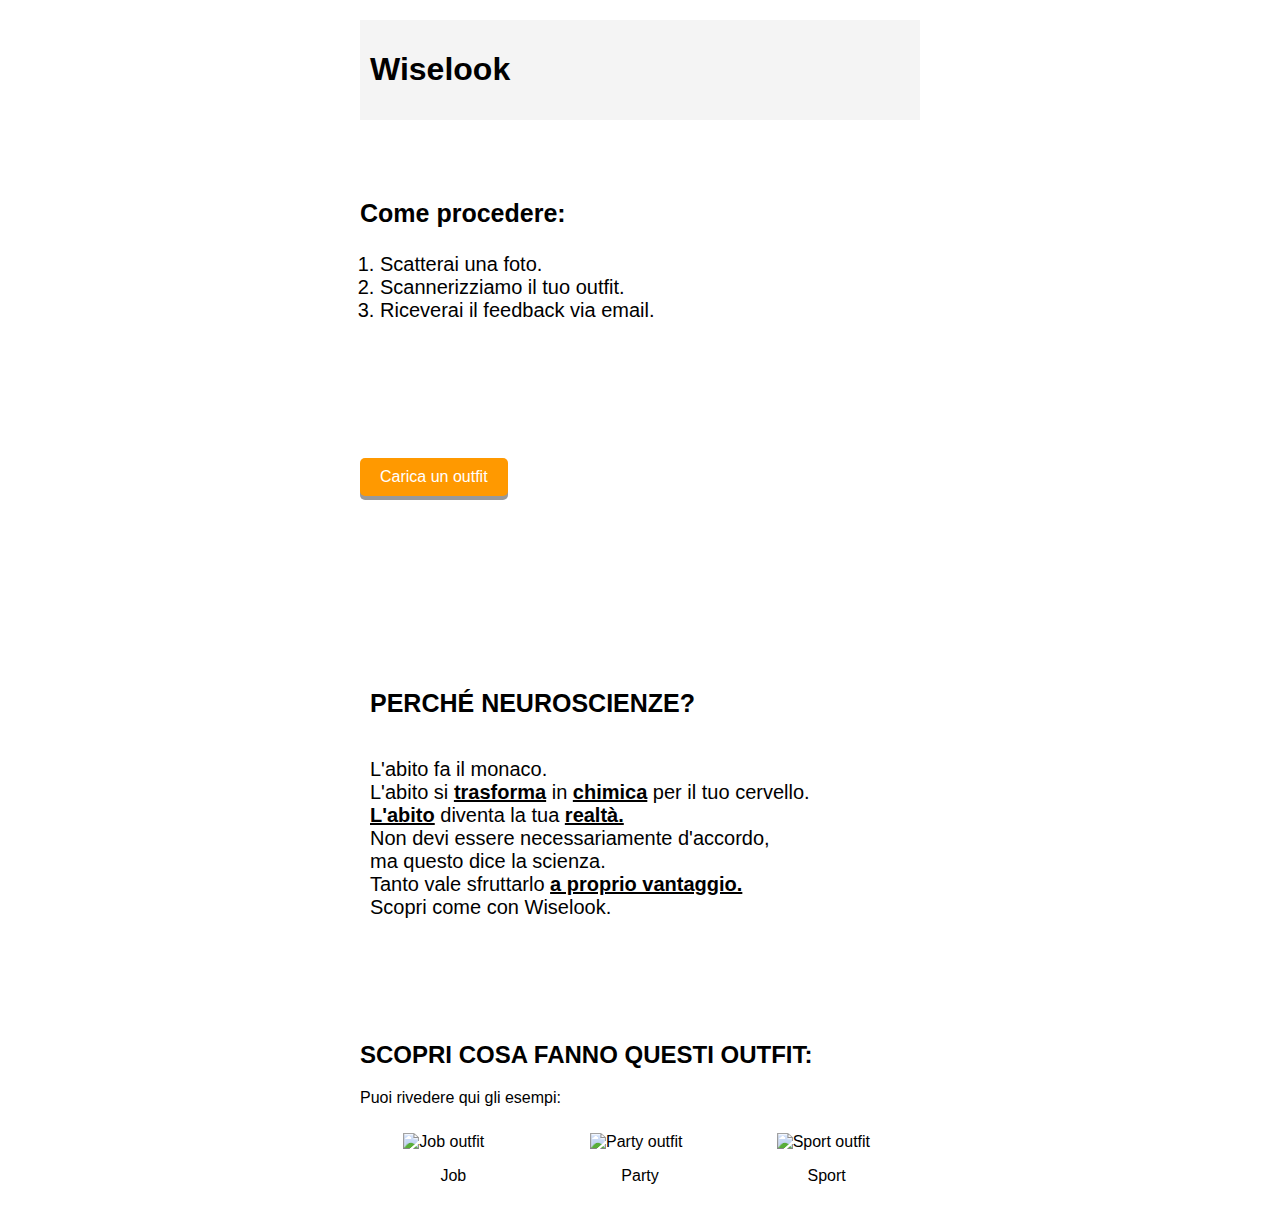
==== index.html @ 2abfbe03 "Add files via upload" ====
<!DOCTYPE html>
<html lang="it">
<head>
<meta charset="UTF-8">
<meta name="viewport" content="width=device-width, initial-scale=1.0">
<title>Wiselook</title>
<link rel="stylesheet" href="styles.css">
</head>
<body>
<div class="container">
    <header>
        <h1>Wiselook</h1>
    </header>
    <br>
    <br>
    <br>
    <section class="steps">
        <p><b>Come procedere:</b></p>
        <ol>
            <li>Scatterai una foto.</li>
            <li>Scannerizziamo il tuo outfit.</li>
            <li>Riceverai il feedback via email.</li>
        </ol>
        <br>
        <br>
        <br>
        <br>
        <button class="button">Carica un outfit</button>
    </section>
    <br>
    <br>
    <br>
    <br>
    <br>
    <br>
    <br>
    <br>
    <br>
    <section class="neuroscience">
        <h2>PERCHÉ NEUROSCIENZE?</h2>
        <p>L'abito fa il monaco. <br>
          L'abito si <b><u>trasforma</u></b> in <b><u>chimica</u></b> per il tuo cervello.<br>
          <b><u>L'abito</u></b> diventa la tua <b><u>realtà.</u></b> <br> 
          Non devi essere necessariamente d'accordo, <br>
          ma questo dice la scienza.<br>
          Tanto vale sfruttarlo <b><u>a proprio vantaggio.</u></b><br>
        Scopri come con Wiselook.</p>
    </section>
    <br>
    <br>
    <br>
    <br>
    <section class="outfits">
        <h2>SCOPRI COSA FANNO QUESTI OUTFIT:</h2>
        <p>Puoi rivedere qui gli esempi:</p>
        <div class="examples">
            <div class="example">
                <img src="job-outfit.jpg" alt="Job outfit">
                <p>Job</p>
            </div>
            <div class="example">
                <img src="party-outfit.jpg" alt="Party outfit">
                <p>Party</p>
            </div>
            <div class="example">
                <img src="sport-outfit.jpg" alt="Sport outfit">
                <p>Sport</p>
            </div>
        </div>
    </section>
</div>
</body>
</html>
---- styles.css ----
body, html {
    margin: 0;
    padding: 0;
    font-family: Arial, sans-serif;
}

.container {
    width: 100%;
    max-width: 600px;
    margin: auto;
    padding: 20px;
    box-sizing: border-box;
}

header {
    background-color: #f4f4f4;
    padding: 10px;
    text-align: left;
}

.steps {
    font-size: 25px;
}

.steps ol {
    padding-left: 20px;
    font-size: 20px;
}

.button {
    display: inline-block;
    padding: 10px 20px;
    font-size: 16px;
    cursor: pointer;
    text-align: center;
    text-decoration: none;
    color: #fff;
    background-color: #f90;
    border: none;
    border-radius: 5px;
    box-shadow: 0 4px #999;
    flex-direction: column;
    justify-content: center;
}
.button:hover {
    background-color: #e68a00;
}
.button:active {
    background-color: #e68a00;
    box-shadow: 0 2px #666;
    transform: translateY(2px);
}

.neuroscience h2{
    padding: 10px;
    font-size: 25px;
}

.neuroscience p{
    padding: 10px;
    font-size: 20px;
}

.outfits h2 {
    margin-top: 20px;
}

.examples {
    display: flex;
    justify-content: space-around;
}

.example p {
    text-align: center;
    font-size: 16px;
}

img {
    width: 100px;
    height: auto;
    display: block;
    margin: 10px auto;
}
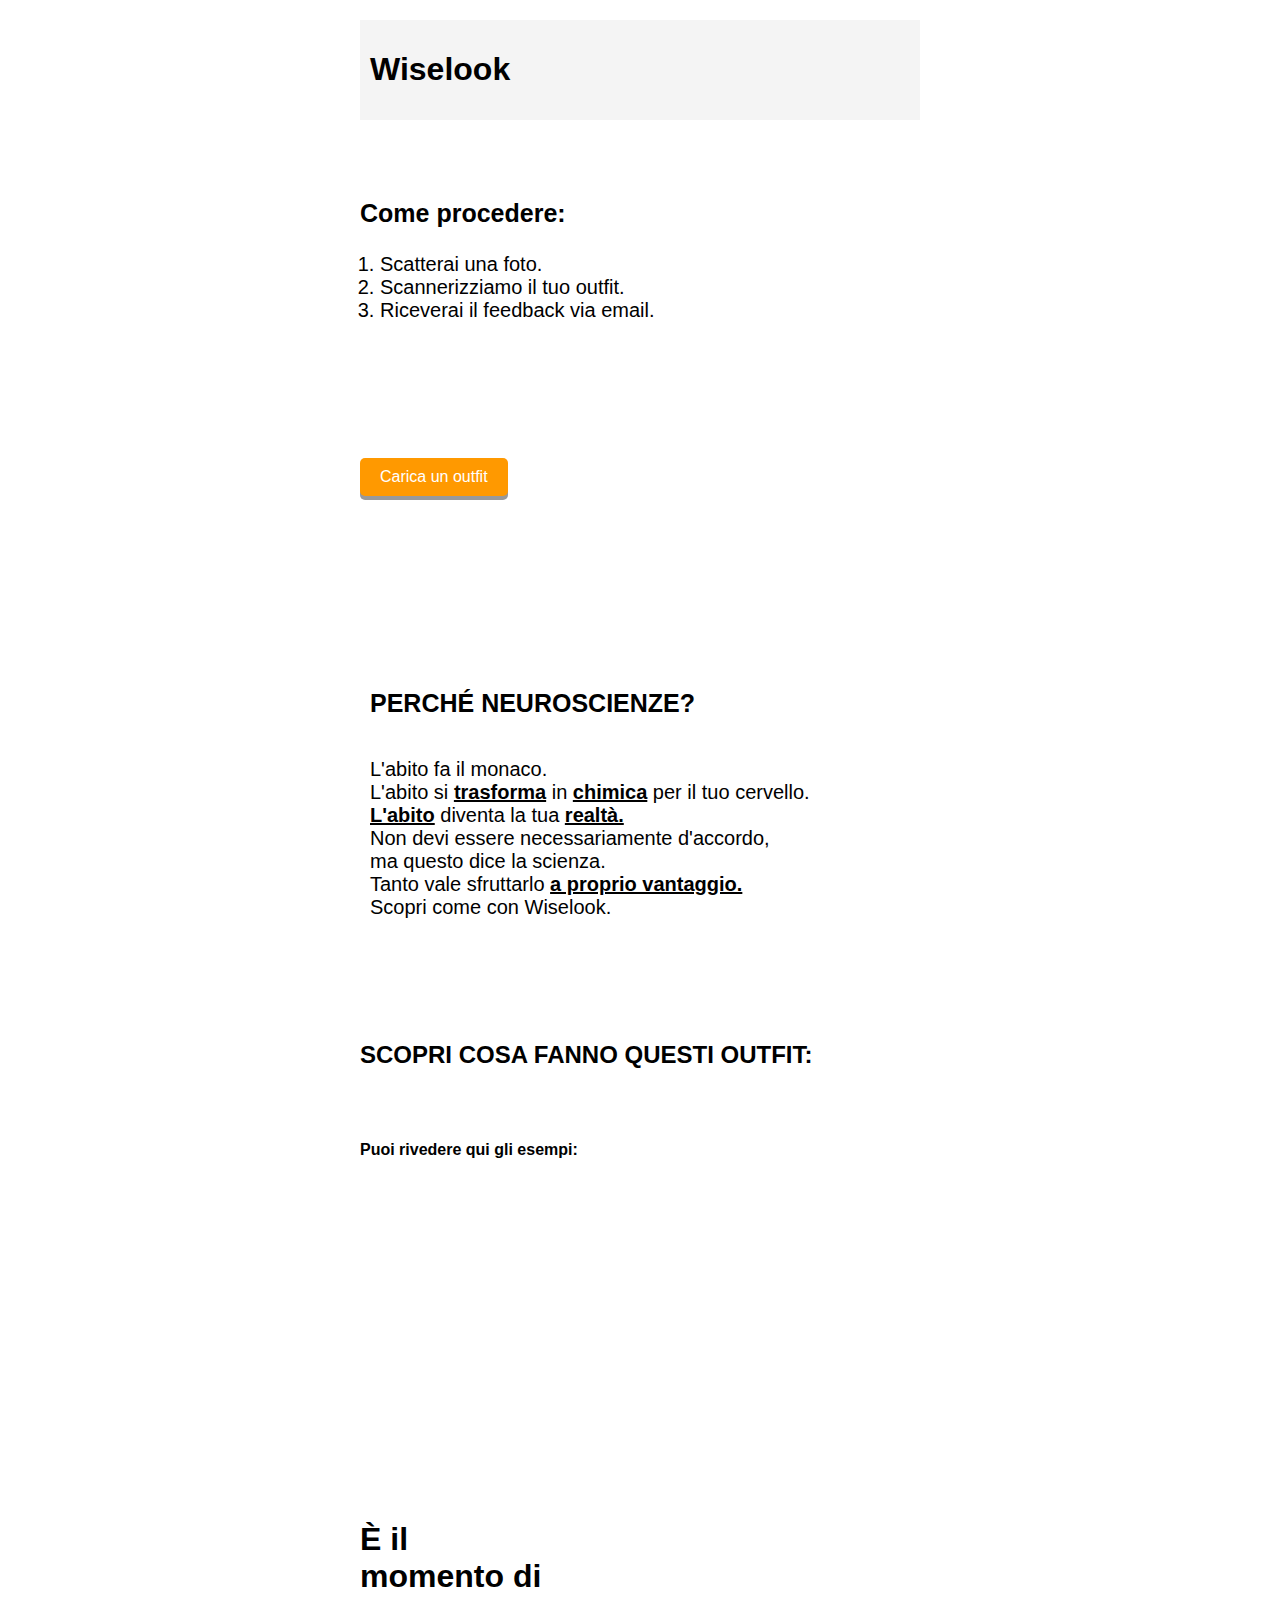
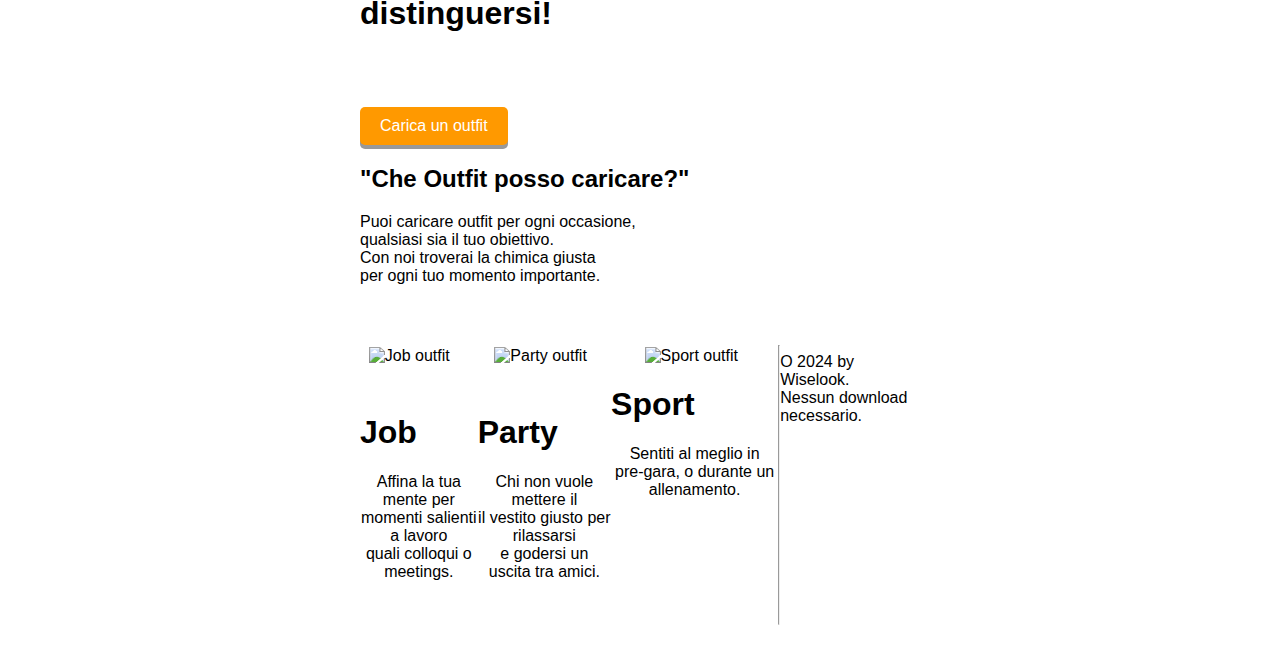
==== commit d86b383b: "Update index.html" ====
--- a/index.html
+++ b/index.html
@@ -52,20 +52,78 @@
     <br>
     <section class="outfits">
         <h2>SCOPRI COSA FANNO QUESTI OUTFIT:</h2>
-        <p>Puoi rivedere qui gli esempi:</p>
+        <br>
+        <br>
+        <p><b>Puoi rivedere qui gli esempi:</b></p>
+        <br>
+        <br>
+        <br>
+        <br>
+        <br>
+        <br>
+        <br>
+        <br>
+        <br>
+        <br>
+        <br>
+        <br>
+        <br>
+        <br>
+        <br>
+        <br>
+        <br>
+        <br>
+        <section class="carica2"> 
+          <h1><b> È il <br>
+          momento di <br>
+        distinguersi!</b></h1>
+        </section>
+        <br>
+        <br>
+        <br>
+          <button class="button">Carica un outfit</button>
+        </section>
+        <section class="esempi">
+          <h2><b>"Che Outfit posso caricare?"</b></h2>
+          <p> Puoi caricare outfit per ogni occasione, <br>
+          qualsiasi sia il tuo obiettivo.<br>
+        Con noi troverai la chimica giusta <br>
+      per ogni tuo momento importante.</p>
+        </section>
+        <br>
+        <br>
         <div class="examples">
             <div class="example">
-                <img src="job-outfit.jpg" alt="Job outfit">
-                <p>Job</p>
+                <img src="job-outfit.jpg" alt="Job outfit"> <br>
+                <h1>Job</h1>
+                <p>Affina la tua mente per <br>
+                momenti salienti a lavoro <br>
+              quali colloqui o meetings.</p>
+              <br>
+              <br>
             </div>
             <div class="example">
-                <img src="party-outfit.jpg" alt="Party outfit">
-                <p>Party</p>
+                <img src="party-outfit.jpg" alt="Party outfit"> <br>
+                <h1>Party</h1>
+                <p> Chi non vuole mettere il <br>
+                il vestito giusto per rilassarsi <br>
+              e godersi un uscita tra amici.</p>
+              <br>
+              <br>
             </div>
             <div class="example">
                 <img src="sport-outfit.jpg" alt="Sport outfit">
-                <p>Sport</p>
+                <h1>Sport</h1>
+                <p>Sentiti al meglio in <br>
+                pre-gara, o durante un allenamento.</p>
+                <br>
             </div>
+            <hr>
+            <br>
+            <section class="fine">
+              <p> O 2024 by Wiselook. <br>
+              Nessun download necessario.</p>
+            </section>
         </div>
     </section>
 </div>
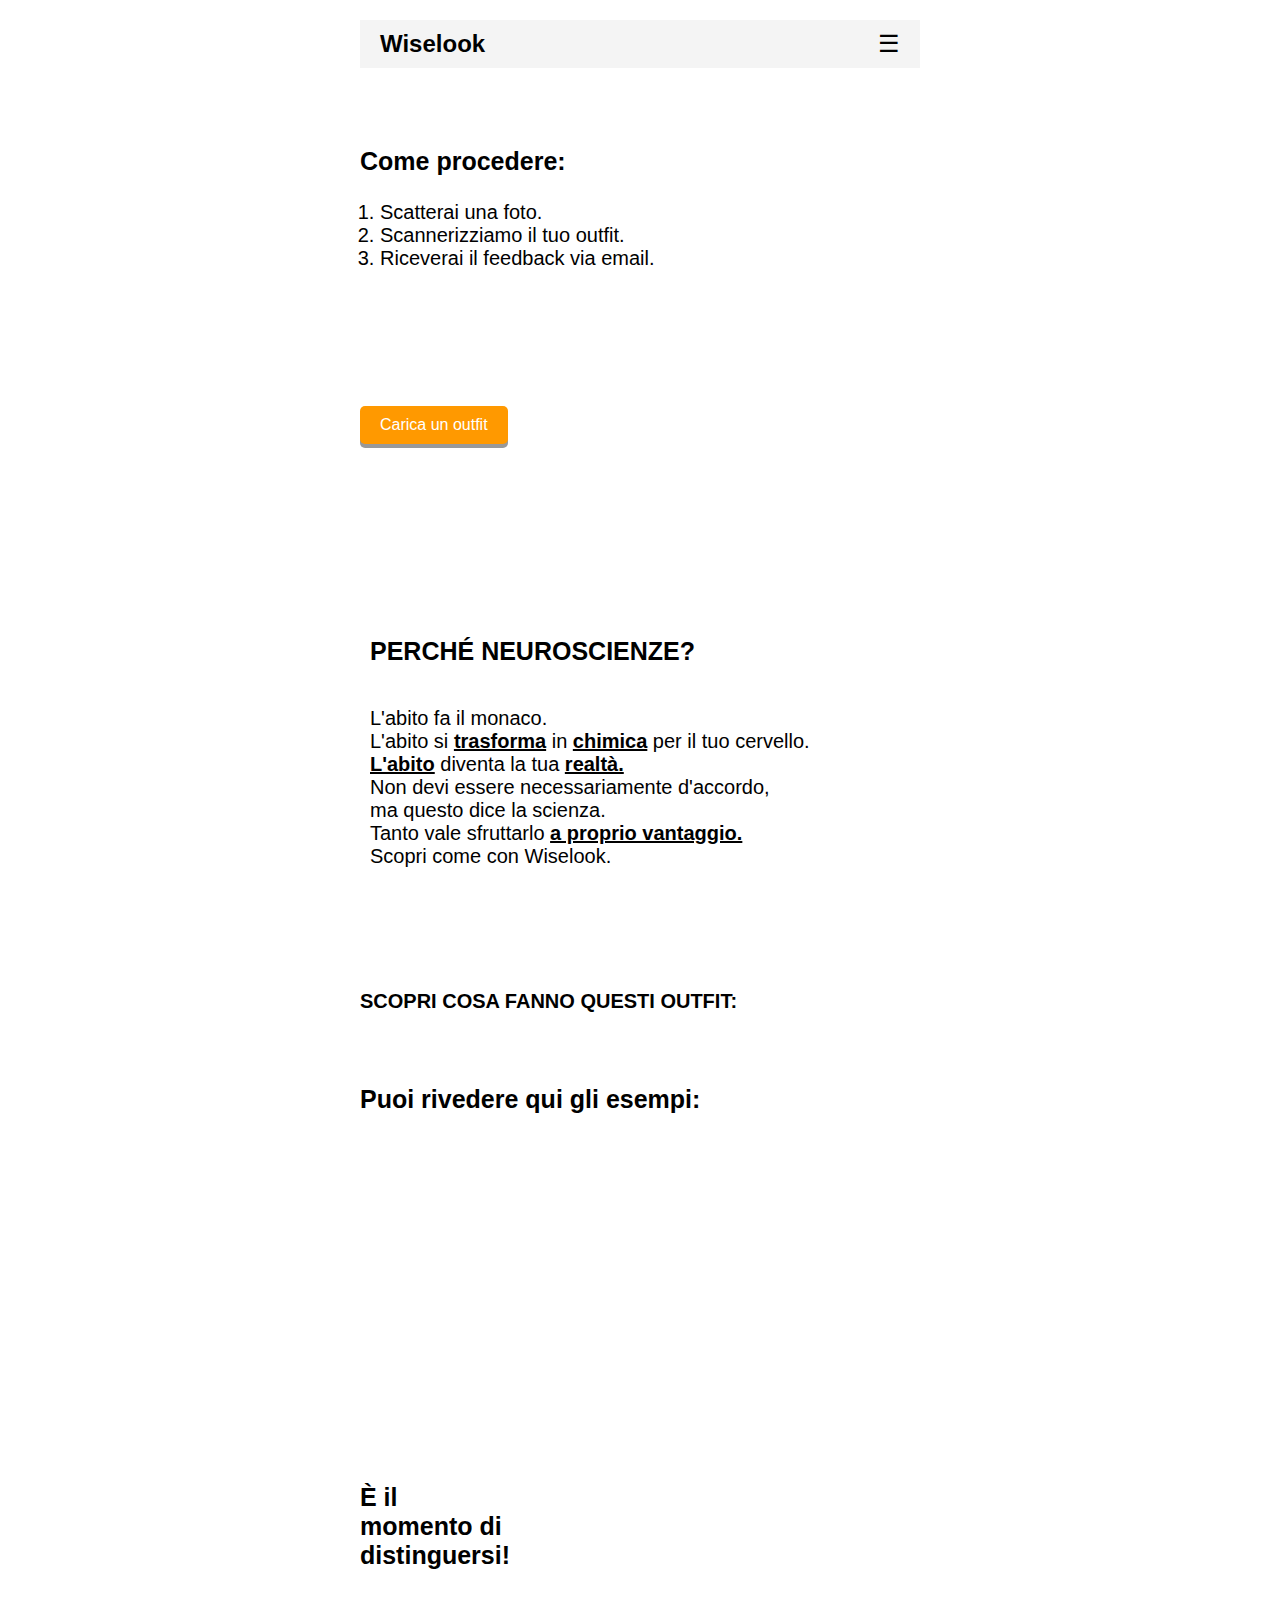
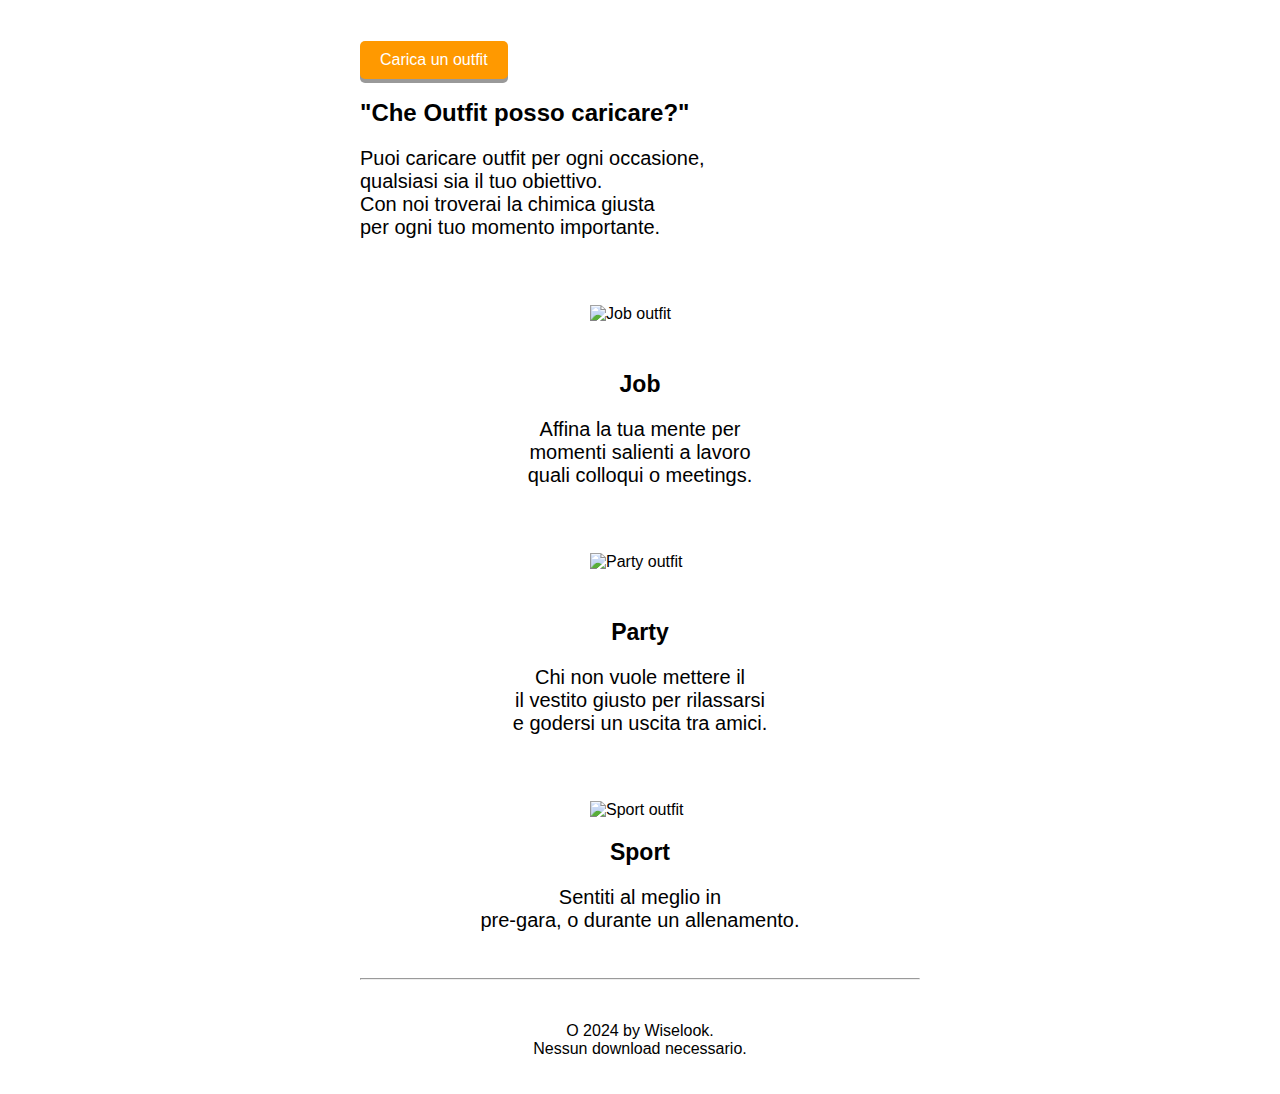
==== commit 0999f8ed: "Update index.html" ====
--- a/index.html
+++ b/index.html
@@ -9,8 +9,20 @@
 <body>
 <div class="container">
     <header>
-        <h1>Wiselook</h1>
+        <div class="header-container">
+          <h1>Wiselook</h1>
+          <div class="menu-icon">&#9776;</div>
+        </div>
     </header>
+    <nav class="sidebar">
+      <!-- Contenuto del menu laterale -->
+      <ul>
+          <li><a href="#">Home</a></li>
+          <li><a href="#">Chi Siamo</a></li>
+          <li><a href="#">Servizi</a></li>
+          <li><a href="#">Contatti</a></li>
+      </ul>
+  </nav>
     <br>
     <br>
     <br>
@@ -124,6 +136,7 @@
               <p> O 2024 by Wiselook. <br>
               Nessun download necessario.</p>
             </section>
+            <script src="script.ts"></script>
         </div>
     </section>
 </div>
--- a/styles.css
+++ b/styles.css
@@ -12,10 +12,12 @@
     box-sizing: border-box;
 }
 
+
 header {
     background-color: #f4f4f4;
-    padding: 10px;
-    text-align: left;
+    padding: 10px 20px;
+    display: flex;
+    align-items: center;
 }
 
 .steps {
@@ -63,16 +65,38 @@
 
 .outfits h2 {
     margin-top: 20px;
+    font-size: 20px;
 }
 
-.examples {
+.outfits p {
+    margin-top: 20px;
+    font-size: 25px;
+}
+
+.carica2 h1 {
+    margin-top: 20px;
+    font-size: 25px;
+}
+
+.esempi h1 {
+    margin-top: 20px;
+    font-size: 25px;
+}
+
+.esempi p {
+    margin-top: 20px;
+    font-size: 20px;
+}
+.examples h1 {
     display: flex;
     justify-content: space-around;
+    margin-top: 20px;
+    font-size: 23px;
 }
 
 .example p {
     text-align: center;
-    font-size: 16px;
+    font-size: 20px;
 }
 
 img {
@@ -81,3 +105,72 @@
     display: block;
     margin: 10px auto;
 }
+
+.fine {
+    text-align: center;
+    size: 12px;
+}
+
+.menu-icon {
+    font-size: 1.5rem;
+    cursor: pointer;
+}
+
+/* Stili per il menu laterale */
+.sidebar {
+    position: fixed;
+    top: 0;
+    left: -250px; /* Nasconde il menu laterale inizialmente */
+    width: 250px;
+    height: 100%;
+    background-color: #111;
+    transition: left 0.3s ease;
+    overflow-y: auto;
+    padding-top: 60px; /* Altezza dell'header */
+}
+
+.sidebar ul {
+    list-style-type: none;
+    padding: 0;
+}
+
+.sidebar ul li {
+    padding: 15px;
+    border-bottom: 1px solid #444;
+}
+
+.sidebar ul li a {
+    color: #ccc;
+    text-decoration: none;
+    display: block;
+    font-size: 1.1rem;
+}
+
+.sidebar ul li a:hover {
+    color: #fff;
+}
+
+/* Stili per il contenuto principale */
+main {
+    margin-left: 250px; /* Larghezza del menu laterale */
+    padding: 20px;
+}
+
+.header-container {
+    display: flex;
+    align-items: center;
+    justify-content: space-between; /* Allinea gli elementi su entrambi i lati */
+    width: 100%; /* Occupa tutta la larghezza dell'header */
+}
+
+
+.header-container h1 {
+    margin: 0; /* Rimuove il margine predefinito */
+    font-size: 1.5rem;
+}
+
+/* Stili per l'icona del menu */
+.menu-icon {
+    font-size: 1.5rem;
+    cursor: pointer;
+}
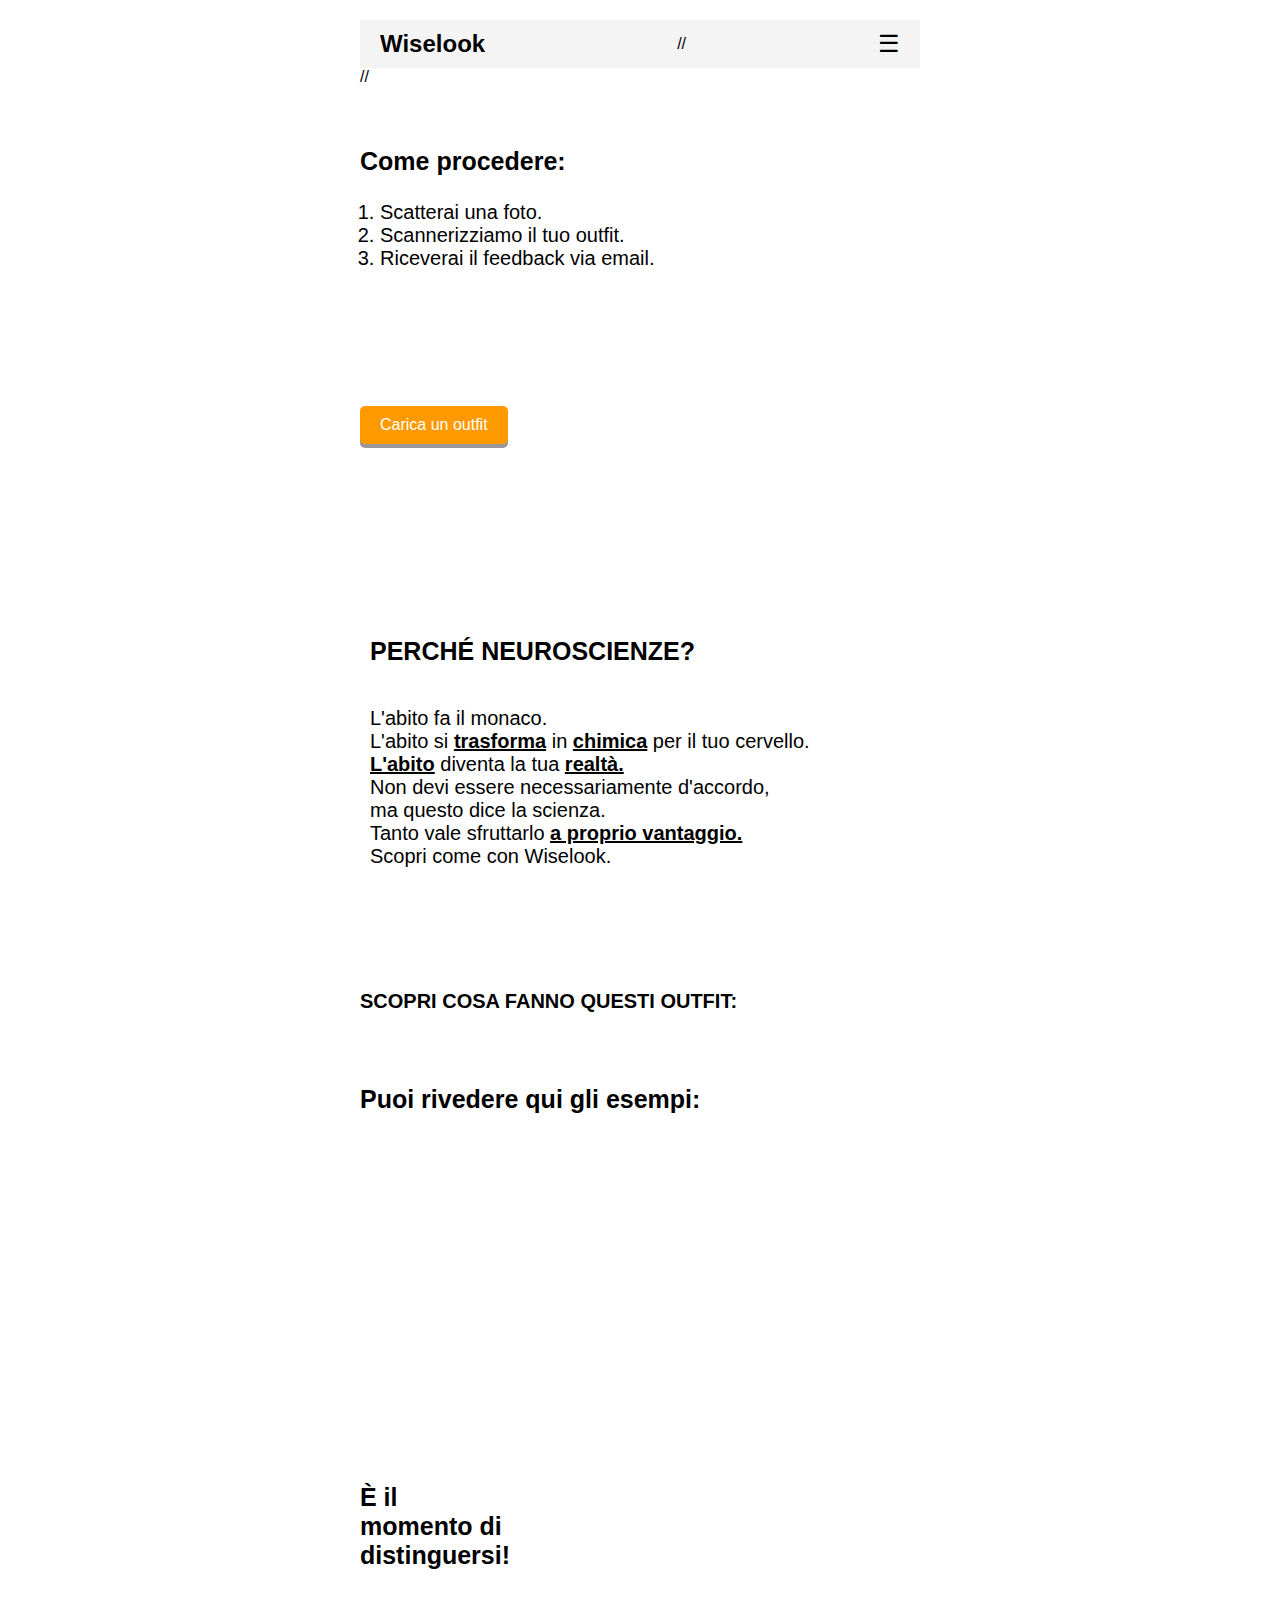
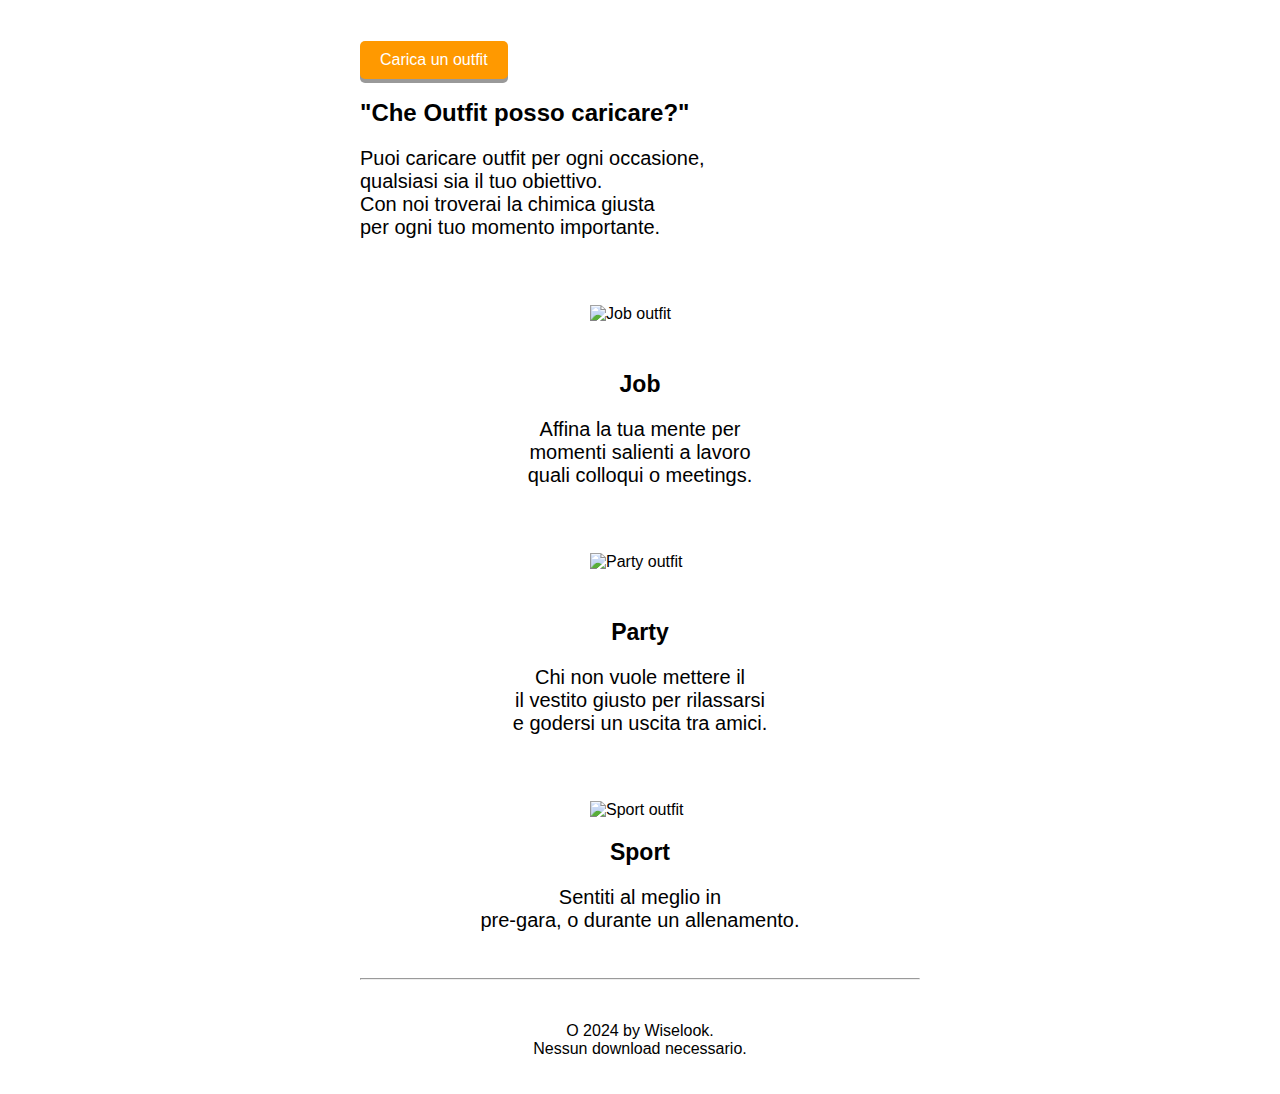
==== commit 4125c405: "Update index.html" ====
--- a/index.html
+++ b/index.html
@@ -11,17 +11,17 @@
     <header>
         <div class="header-container">
           <h1>Wiselook</h1>
-          <div class="menu-icon">&#9776;</div>
+         // <div class="menu-icon">&#9776;</div>
         </div>
     </header>
-    <nav class="sidebar">
+   // <nav class="sidebar">
       <!-- Contenuto del menu laterale -->
-      <ul>
-          <li><a href="#">Home</a></li>
-          <li><a href="#">Chi Siamo</a></li>
-          <li><a href="#">Servizi</a></li>
-          <li><a href="#">Contatti</a></li>
-      </ul>
+     // <ul>
+         // <li><a href="#">Home</a></li>
+         // <li><a href="#">Chi Siamo</a></li>
+        //  <li><a href="#">Servizi</a></li>
+       //   <li><a href="#">Contatti</a></li>
+    //  </ul>
   </nav>
     <br>
     <br>
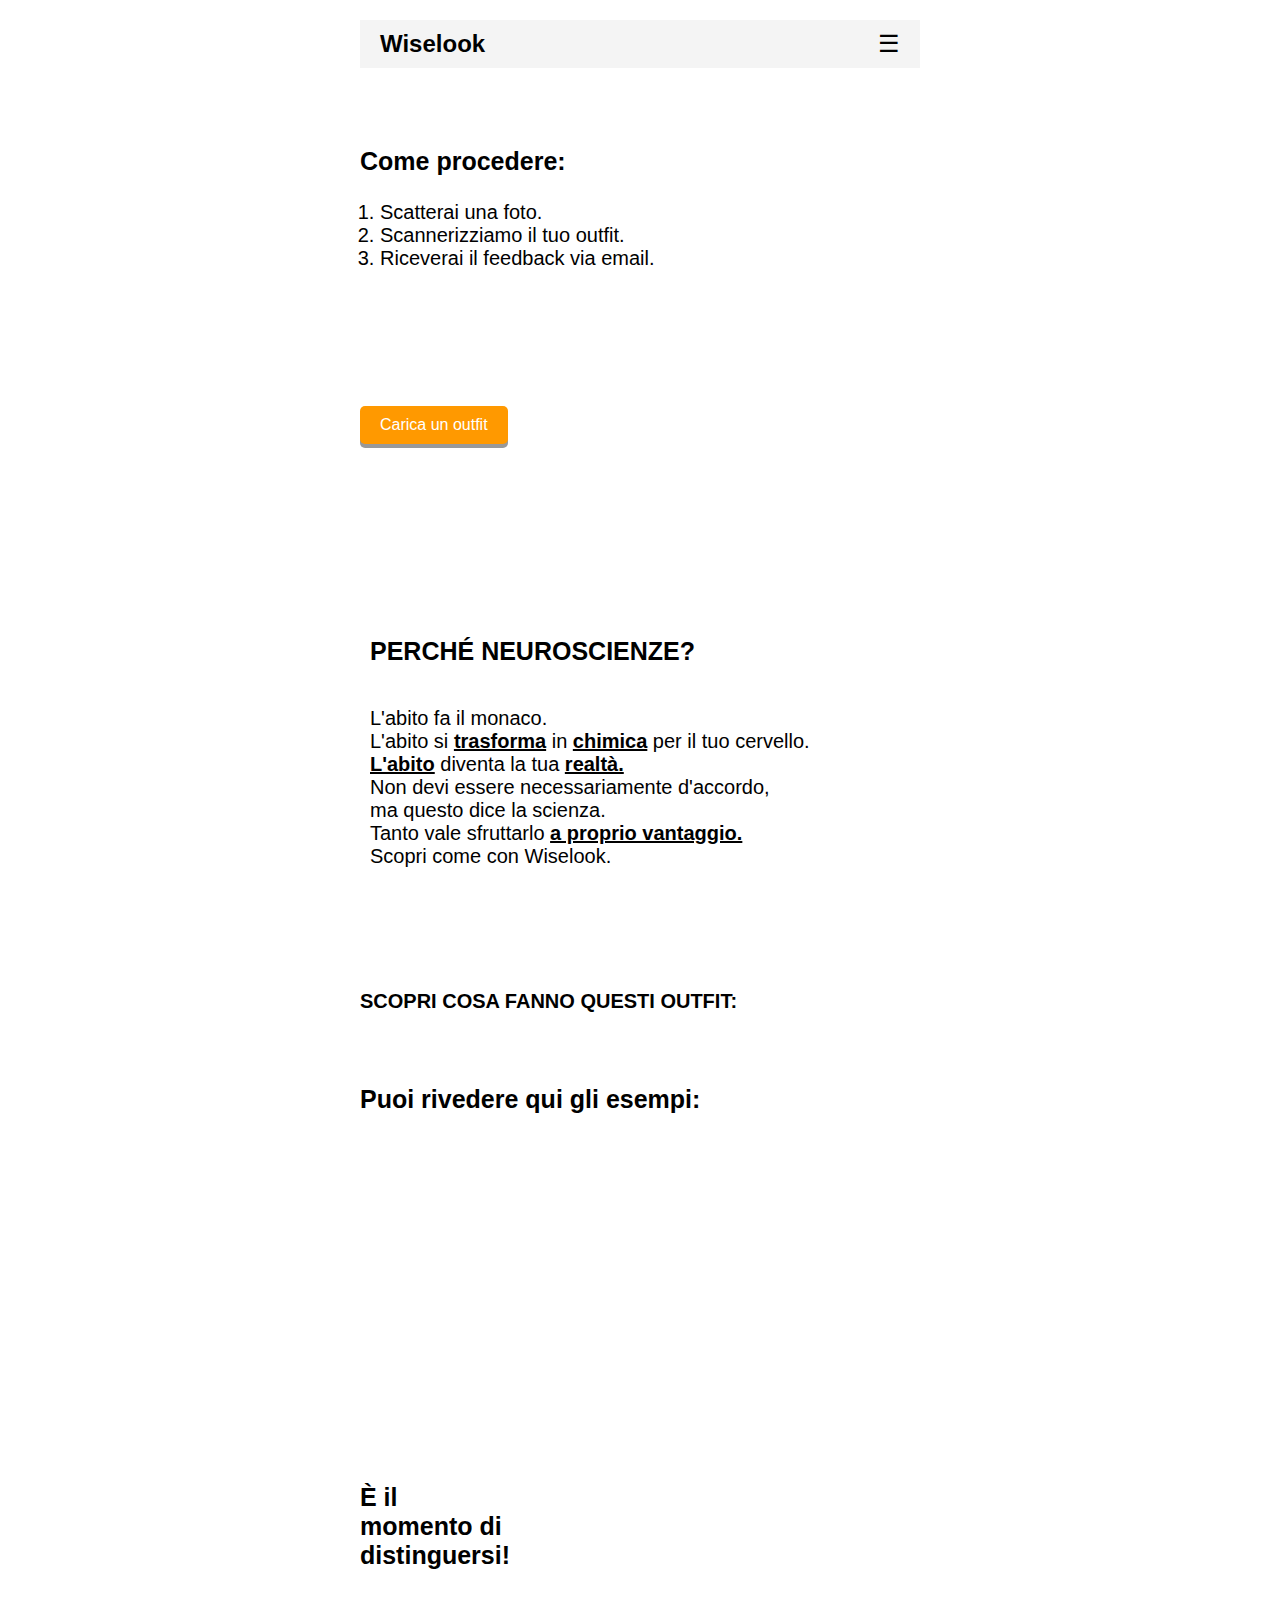
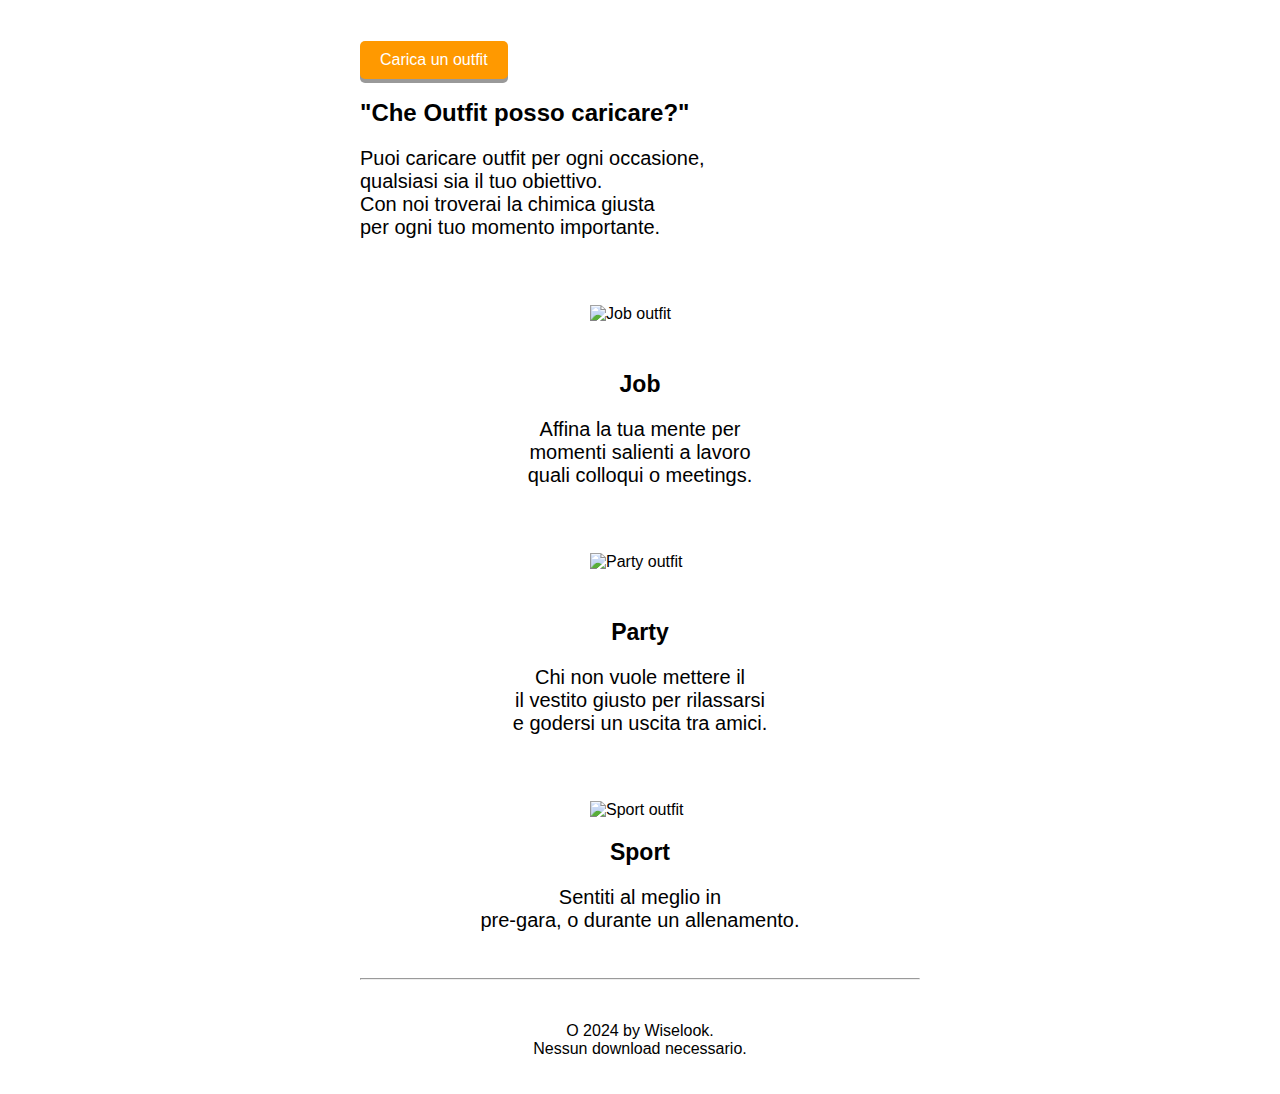
==== commit e59b0f9e: "Update index.html" ====
--- a/index.html
+++ b/index.html
@@ -11,18 +11,9 @@
     <header>
         <div class="header-container">
           <h1>Wiselook</h1>
-         // <div class="menu-icon">&#9776;</div>
+          <div class="menu-icon">&#9776;</div>
         </div>
     </header>
-   // <nav class="sidebar">
-      <!-- Contenuto del menu laterale -->
-     // <ul>
-         // <li><a href="#">Home</a></li>
-         // <li><a href="#">Chi Siamo</a></li>
-        //  <li><a href="#">Servizi</a></li>
-       //   <li><a href="#">Contatti</a></li>
-    //  </ul>
-  </nav>
     <br>
     <br>
     <br>
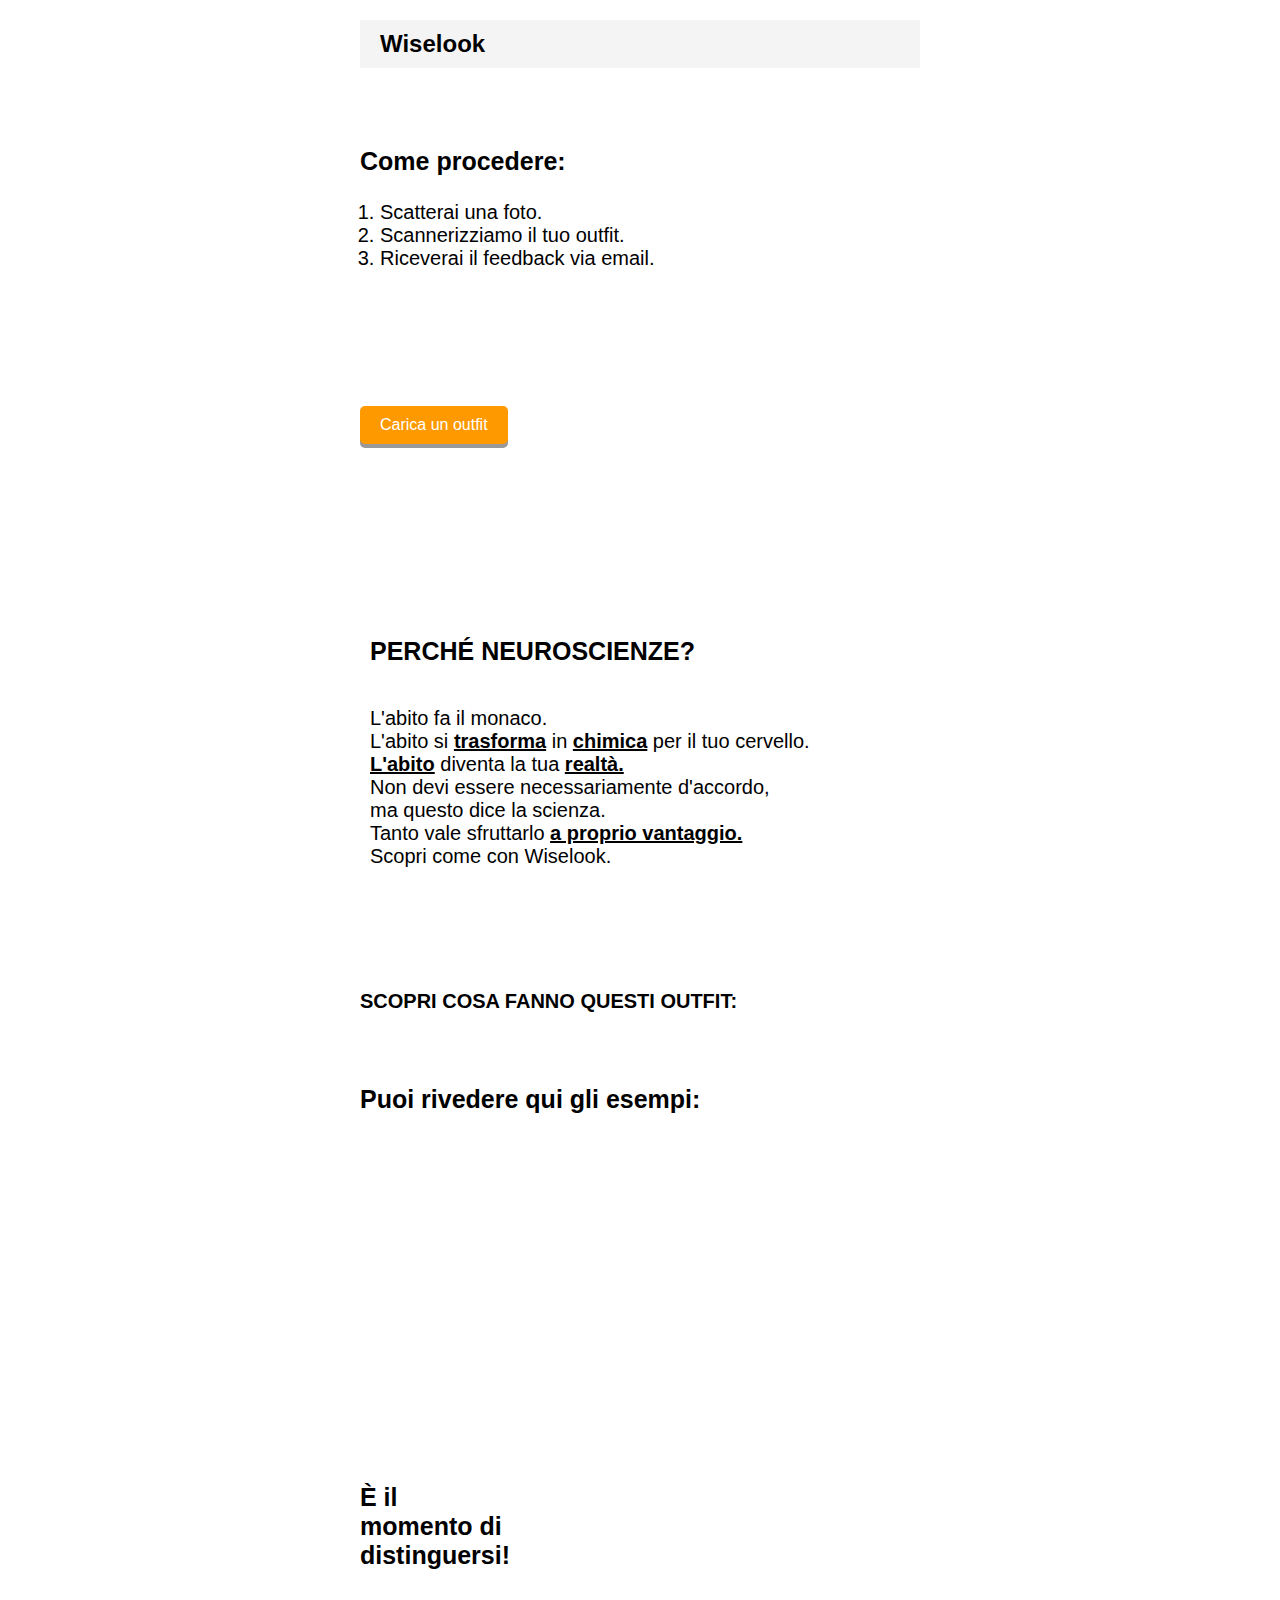
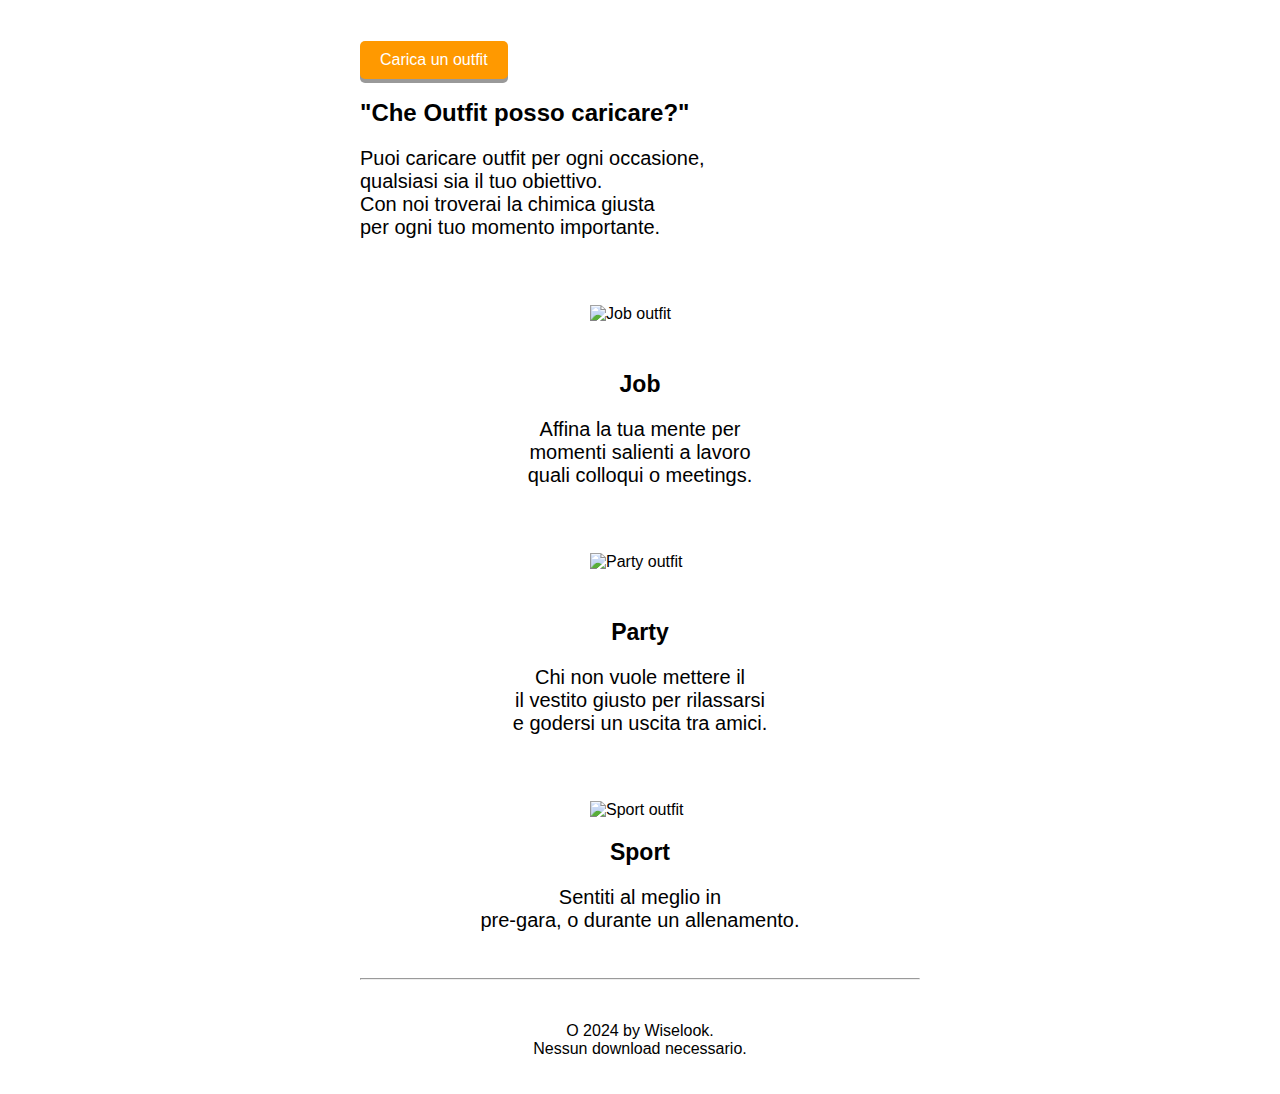
==== commit eda10fbb: "Update index.html" ====
--- a/index.html
+++ b/index.html
@@ -11,7 +11,6 @@
     <header>
         <div class="header-container">
           <h1>Wiselook</h1>
-          <div class="menu-icon">&#9776;</div>
         </div>
     </header>
     <br>
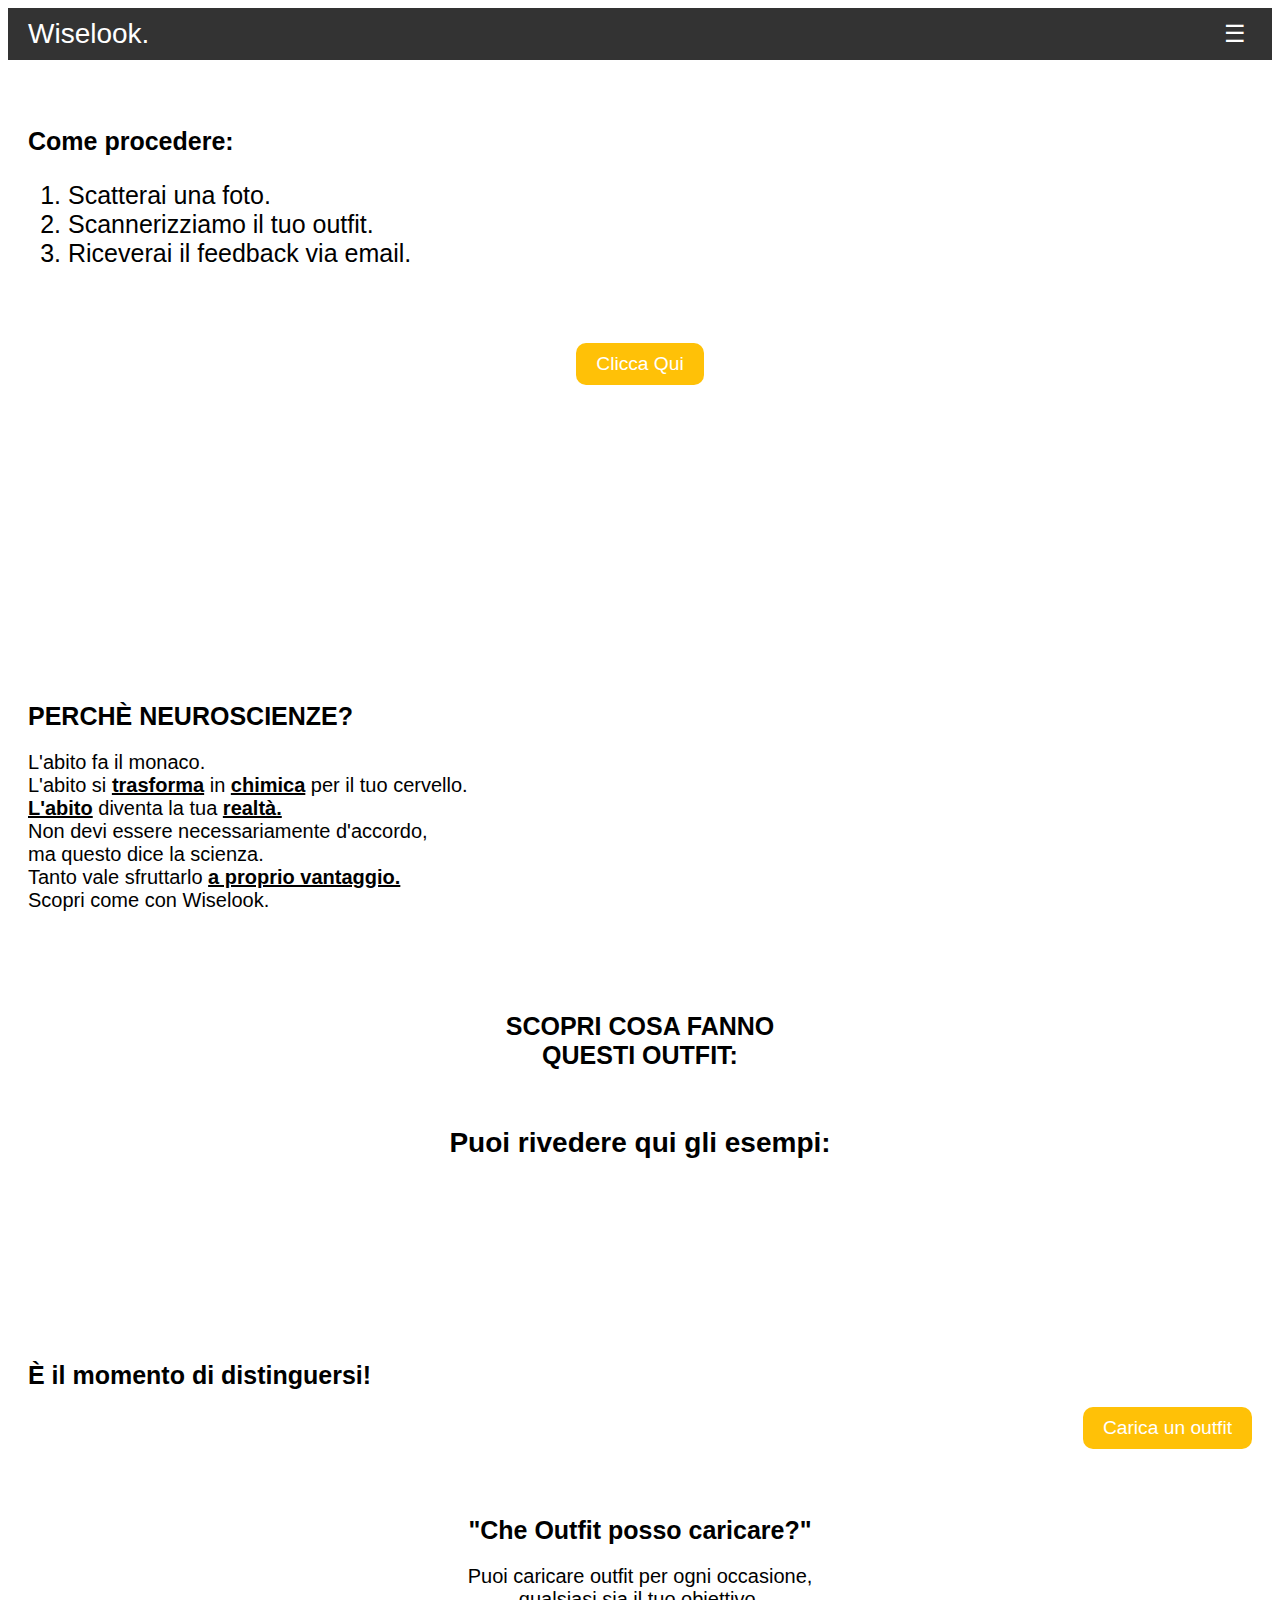
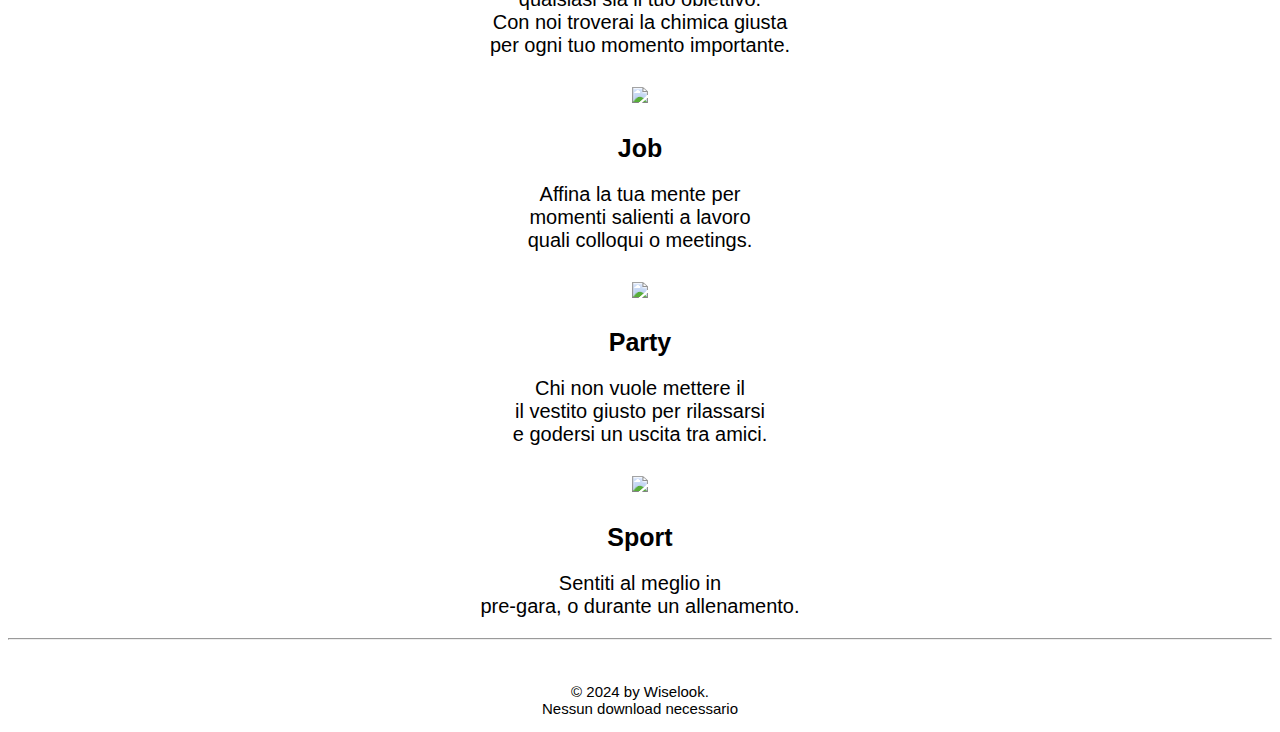
==== commit cc789382: "Rename app.component.html to index.html" ====
--- a/index.html
+++ b/index.html
@@ -1,34 +1,50 @@
 <!DOCTYPE html>
 <html lang="it">
-<head>
-<meta charset="UTF-8">
-<meta name="viewport" content="width=device-width, initial-scale=1.0">
-<title>Wiselook</title>
-<link rel="stylesheet" href="styles.css">
-</head>
-<body>
-<div class="container">
-    <header>
-        <div class="header-container">
-          <h1>Wiselook</h1>
-        </div>
-    </header>
+  <head>
+    <meta charset="UTF-8">
+    <meta name="viewport" content="width=device-width, initial-scale=1.0">
+    <title>Wiselook</title>
+    <link rel="stylesheet" href="app.component.css">
+  </head>
+  <body>
+    <header class="header">
+      <div class="header-left">
+          <span class="app-name">Wiselook.</span>
+      </div>
+      <div class="header-right">
+          <button class="menu-button">
+              <span class="hamburger-icon">&#9776;</span>
+          </button>
+      </div>
+  </header>
+  <section class="procedimento">
+    <h1>Come procedere:</h1>
+    <ol>
+      <li>Scatterai una foto.</li>
+      <li>Scannerizziamo il tuo outfit.</li>
+      <li>Riceverai il feedback via email.</li>
+  </ol>
+  </section>
+  <section class="button-container">
+  <button class="button">Clicca Qui</button>
+</section>
+<section class="neuroscienze">
+    <!-- foto -->
+  <h1>PERCHÈ NEUROSCIENZE?</h1>
+  <p>L'abito fa il monaco. <br>
+    L'abito si <b><u>trasforma</u></b> in <b><u>chimica</u></b> per il tuo cervello.<br>
+    <b><u>L'abito</u></b> diventa la tua <b><u>realtà.</u></b> <br> 
+    Non devi essere necessariamente d'accordo, <br>
+    ma questo dice la scienza.<br>
+    Tanto vale sfruttarlo <b><u>a proprio vantaggio.</u></b><br>
+    Scopri come con Wiselook.</p>
+</section>
+<section class="scopri">
+  <h1>SCOPRI COSA FANNO <br>
+    QUESTI OUTFIT:</h1>
     <br>
-    <br>
-    <br>
-    <section class="steps">
-        <p><b>Come procedere:</b></p>
-        <ol>
-            <li>Scatterai una foto.</li>
-            <li>Scannerizziamo il tuo outfit.</li>
-            <li>Riceverai il feedback via email.</li>
-        </ol>
-        <br>
-        <br>
-        <br>
-        <br>
-        <button class="button">Carica un outfit</button>
-    </section>
+    <h2>Puoi rivedere qui gli esempi:</h2>
+    <!-- foto esempi-->
     <br>
     <br>
     <br>
@@ -38,97 +54,37 @@
     <br>
     <br>
     <br>
-    <section class="neuroscience">
-        <h2>PERCHÉ NEUROSCIENZE?</h2>
-        <p>L'abito fa il monaco. <br>
-          L'abito si <b><u>trasforma</u></b> in <b><u>chimica</u></b> per il tuo cervello.<br>
-          <b><u>L'abito</u></b> diventa la tua <b><u>realtà.</u></b> <br> 
-          Non devi essere necessariamente d'accordo, <br>
-          ma questo dice la scienza.<br>
-          Tanto vale sfruttarlo <b><u>a proprio vantaggio.</u></b><br>
-        Scopri come con Wiselook.</p>
-    </section>
-    <br>
-    <br>
-    <br>
-    <br>
-    <section class="outfits">
-        <h2>SCOPRI COSA FANNO QUESTI OUTFIT:</h2>
-        <br>
-        <br>
-        <p><b>Puoi rivedere qui gli esempi:</b></p>
-        <br>
-        <br>
-        <br>
-        <br>
-        <br>
-        <br>
-        <br>
-        <br>
-        <br>
-        <br>
-        <br>
-        <br>
-        <br>
-        <br>
-        <br>
-        <br>
-        <br>
-        <br>
-        <section class="carica2"> 
-          <h1><b> È il <br>
-          momento di <br>
-        distinguersi!</b></h1>
-        </section>
-        <br>
-        <br>
-        <br>
-          <button class="button">Carica un outfit</button>
-        </section>
-        <section class="esempi">
-          <h2><b>"Che Outfit posso caricare?"</b></h2>
-          <p> Puoi caricare outfit per ogni occasione, <br>
-          qualsiasi sia il tuo obiettivo.<br>
-        Con noi troverai la chimica giusta <br>
-      per ogni tuo momento importante.</p>
-        </section>
-        <br>
-        <br>
-        <div class="examples">
-            <div class="example">
-                <img src="job-outfit.jpg" alt="Job outfit"> <br>
-                <h1>Job</h1>
-                <p>Affina la tua mente per <br>
-                momenti salienti a lavoro <br>
-              quali colloqui o meetings.</p>
-              <br>
-              <br>
-            </div>
-            <div class="example">
-                <img src="party-outfit.jpg" alt="Party outfit"> <br>
-                <h1>Party</h1>
-                <p> Chi non vuole mettere il <br>
-                il vestito giusto per rilassarsi <br>
-              e godersi un uscita tra amici.</p>
-              <br>
-              <br>
-            </div>
-            <div class="example">
-                <img src="sport-outfit.jpg" alt="Sport outfit">
-                <h1>Sport</h1>
-                <p>Sentiti al meglio in <br>
-                pre-gara, o durante un allenamento.</p>
-                <br>
-            </div>
-            <hr>
-            <br>
-            <section class="fine">
-              <p> O 2024 by Wiselook. <br>
-              Nessun download necessario.</p>
-            </section>
-            <script src="script.ts"></script>
-        </div>
-    </section>
-</div>
-</body>
+</section>
+<section class="distinguersi">
+  <h1>È il momento di distinguersi!</h1>
+</section>
+<section class="button-container2">
+  <button class="button">Carica un outfit</button>
+</section>
+<section class="outfit">
+  <h1>"Che Outfit posso caricare?"</h1>
+  <p> Puoi caricare outfit per ogni occasione, <br>
+    qualsiasi sia il tuo obiettivo.<br>
+    Con noi troverai la chimica giusta <br>
+    per ogni tuo momento importante.</p>
+          <img src="job-outfit.jpg">
+          <h1>Job</h1>
+          <p>Affina la tua mente per <br>
+          momenti salienti a lavoro <br>
+          quali colloqui o meetings.</p>
+          <img src="party-outfit.jpg">
+          <h1>Party</h1>
+          <p> Chi non vuole mettere il <br>
+          il vestito giusto per rilassarsi <br>
+          e godersi un uscita tra amici.</p>
+          <img src="sport-outfit.jpg">
+          <h1>Sport</h1>
+          <p>Sentiti al meglio in <br>
+          pre-gara, o durante un allenamento.</p>
+</section>
+<hr>
+<section class="footer"> 
+  <p>© 2024 by Wiselook. <br>Nessun download necessario</p>
+</section>
+  </body>
 </html>
--- a/app.component.css
+++ b/app.component.css
@@ -0,0 +1,157 @@
+/* Stili di base per tutto lo schermo */
+body {
+    font-family: Arial, sans-serif;
+    font-size: 16px;
+}
+
+/* Media query per adattarsi a schermi più piccoli come iPhone 13 */
+@media (max-width: 414px) {
+    body {
+        font-size: 14px;
+    }
+    /* Altri stili specifici per schermi più piccoli */
+}
+.header {
+    display: flex;
+    justify-content: space-between; /* Per allineare elementi ai margini sinistro e destro */
+    align-items: center; /* Per centrare verticalmente gli elementi */
+    padding: 10px 20px; /* Padding per spaziatura interna */
+    background-color: #333; /* Colore di sfondo dell'header */
+    color: #fff; /* Colore del testo */
+}
+
+.header-left {
+    /* Allineamento dell'elemento sinistro (nome dell'app) */
+    flex: 1; /* Flessibilità per occupare lo spazio disponibile */
+    font-size: 28px;
+}
+
+.header-right {
+    /* Allineamento dell'elemento destro (icona del menu) */
+    display: flex; /* Utilizziamo flexbox per allineare l'icona del menu */
+    justify-content: flex-end; /* Allinea gli elementi verso il lato destro */
+    align-items: center; /* Centra verticalmente gli elementi */
+}
+
+.menu-button {
+    background: none;
+    border: none;
+    cursor: pointer;
+    font-size: 1.5em; /* Dimensione del testo dell'icona del menu */
+    color: #fff; /* Colore dell'icona */
+    margin-left: auto; /* Spinge l'icona del menu verso il margine destro */
+}
+
+.menu-button:focus {
+    outline: none; /* Rimuove l'outline di default sul focus */
+}
+
+.hamburger-icon {
+    /* Stili per l'icona del menu (puoi personalizzare l'aspetto come preferisci) */
+}
+
+.procedimento {
+    text-align: left;
+    padding-left: 20px;
+    padding-right: 20px;
+    padding-top: 50px;
+}
+
+.procedimento h1{
+    font-size: 25px;
+}
+
+.procedimento ol {
+    font-size: 25px;
+}
+
+.button-container {
+    padding-top: 50px;
+    text-align: center;
+}
+
+.button {
+    background-color: #ffc107; /* Colore di sfondo giallo */
+    color: #fff; /* Colore del testo bianco */
+    border: none; /* Rimuove il bordo */
+    padding: 10px 20px; /* Padding interno al bottone */
+    font-size: 1.2em; /* Dimensione del testo */
+    cursor: pointer; /* Cambia il cursore al passaggio */
+    border-radius: 10px; /* Bordo squadrato */
+    outline: none; /* Rimuove l'outline di default */
+}
+
+.button:hover {
+    background-color: #ffa000; /* Colore di sfondo giallo più scuro al passaggio */
+}
+
+.neuroscienze {
+    padding-left: 20px;
+    padding-right: 20px;
+    text-align: left;
+}
+
+.neuroscienze h1 {
+    font-size: 25px;
+    padding-top: 300px;
+}
+
+.neuroscienze p {
+    font-size: 20px;
+}
+
+.scopri {
+    text-align: center;
+}
+
+.scopri h1 {
+    font-size: 25px;
+    padding-top: 80px;
+}
+
+.scopri h2 {
+    font-size: 28px;
+}
+
+.distinguersi {
+    text-align: left;
+}
+
+.distinguersi h1 {
+    font-size: 25px;
+    padding-left: 20px;
+    padding-right: 20px;
+}
+
+.button-container2 {
+    text-align: right;
+    padding-right: 20px;
+}
+
+.outfit {
+    text-align: center;
+    padding-top: 50px;
+}
+
+.outfit h1 {
+    font-size: 25px;
+}
+
+.outfit p {
+    font-size: 20px;
+}
+
+.outfit img {
+    width: 100px;
+    height: auto;
+    margin: 10px auto;
+}
+
+.footer {
+ text-align: center;
+ padding-top: 20px;
+}
+
+.footer p {
+    font-size: 15px;
+}
